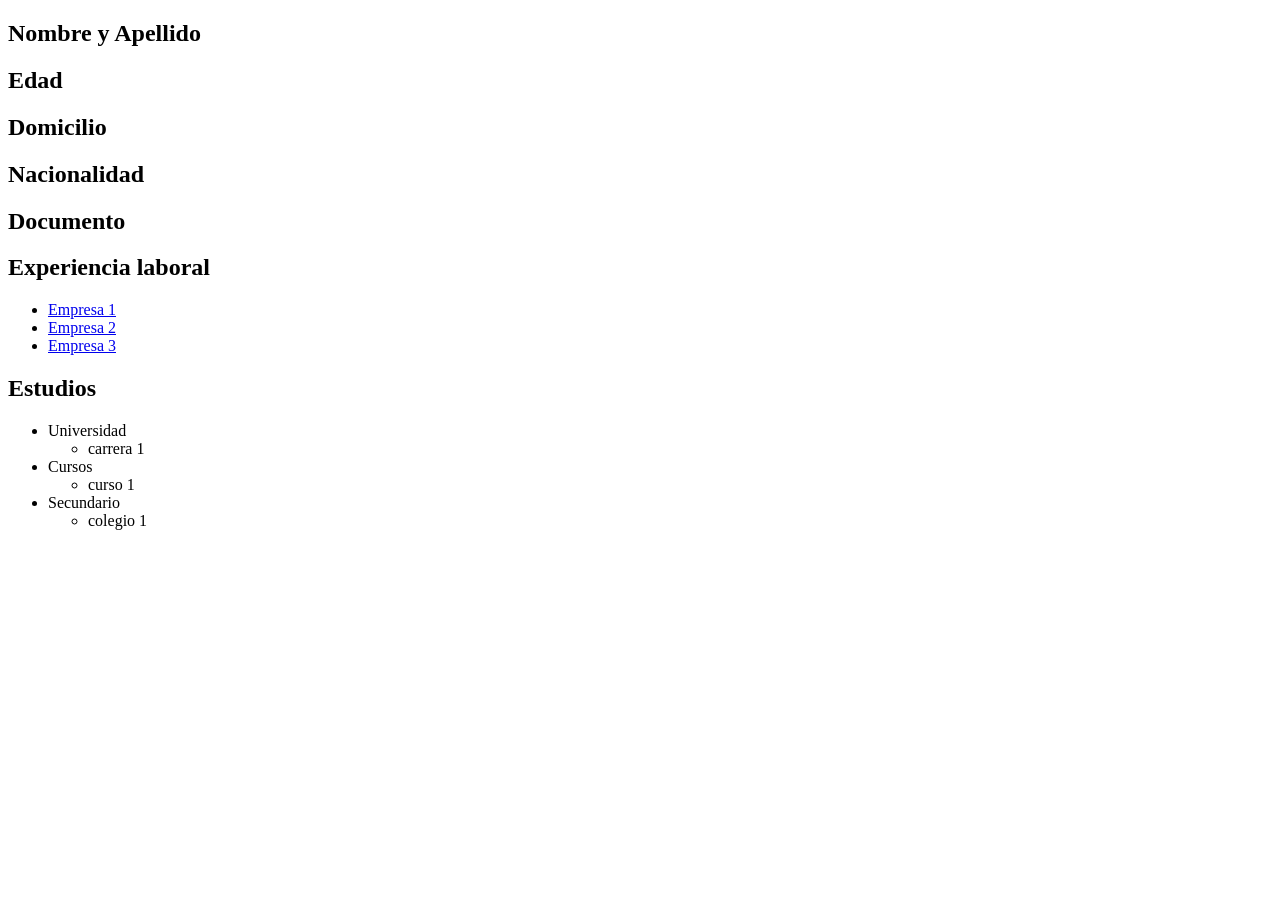
==== Entrenamiento01CV/index.html @ 1d6bbd44 "Se lo acomodo un poquito mas y se empezo el entrenamiento 01 del CV" ====
<!DOCTYPE html>
<html lang="en">

    <head>
        <meta charset="UTF-8">
        <meta name="viewport" content="width=device-width, initial-scale=1.0">
        <title>Curriculum Vitae</title>
    </head>

    <body>
        <header>
            <h2>Nombre y Apellido</h2>
            <h2>Edad</h2>
            <h2>Domicilio</h2>
            <h2>Nacionalidad</h2>
            <h2>Documento</h2>
        </header>
        <main>
            <section>
                <h2>Experiencia laboral</h2>
                <ul>
                    <li><a href="https://www.w3schools.com/Html/html_lists.asp" target="_blank">Empresa 1</a></li>
                    <li><a href="https://www.w3schools.com/Html/html_lists.asp" target="_blank">Empresa 2</a></li>
                    <li><a href="https://www.w3schools.com/Html/html_lists.asp" target="_blank">Empresa 3</a></li>
                </ul>
            </section>
            <section>
                <h2>Estudios</h2>
                <ul>
                    <li>Universidad</li>
                    <ul>
                        <li>carrera 1</li>
                    </ul>
                    <li>Cursos</li>
                    <ul>
                        <li>curso 1</li>
                    </ul>
                    <li>Secundario</li>
                    <ul>
                        <li>colegio 1</li>
                    </ul>
                </ul>
            </section>
        </main>
    </body>

</html>
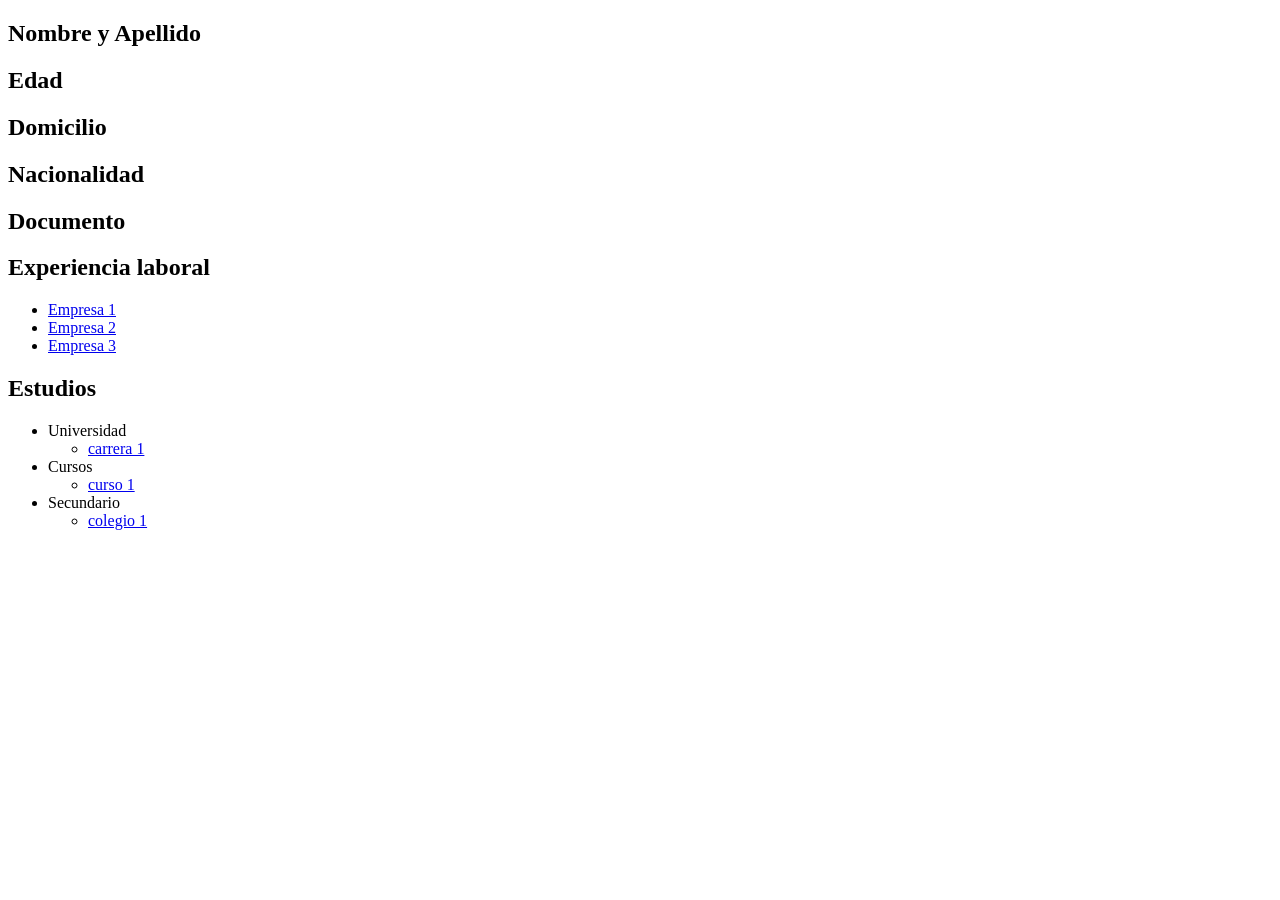
==== commit e65a573f: "Praticamos con la etiqueta <form>" ====
--- a/Entrenamiento01CV/index.html
+++ b/Entrenamiento01CV/index.html
@@ -8,6 +8,7 @@
     </head>
 
     <body>
+        
         <header>
             <h2>Nombre y Apellido</h2>
             <h2>Edad</h2>
@@ -15,6 +16,7 @@
             <h2>Nacionalidad</h2>
             <h2>Documento</h2>
         </header>
+
         <main>
             <section>
                 <h2>Experiencia laboral</h2>
@@ -29,19 +31,20 @@
                 <ul>
                     <li>Universidad</li>
                     <ul>
-                        <li>carrera 1</li>
+                        <li><a href="https://www.youtube.com/" target="_blank">carrera 1</a></li>
                     </ul>
                     <li>Cursos</li>
                     <ul>
-                        <li>curso 1</li>
+                        <li><a href="https://www.youtube.com/" target="_blank">curso 1</a></li>
                     </ul>
                     <li>Secundario</li>
                     <ul>
-                        <li>colegio 1</li>
+                        <li><a href="https://www.youtube.com/" target="_blank">colegio 1</a></li>
                     </ul>
                 </ul>
             </section>
         </main>
+
     </body>
 
 </html>
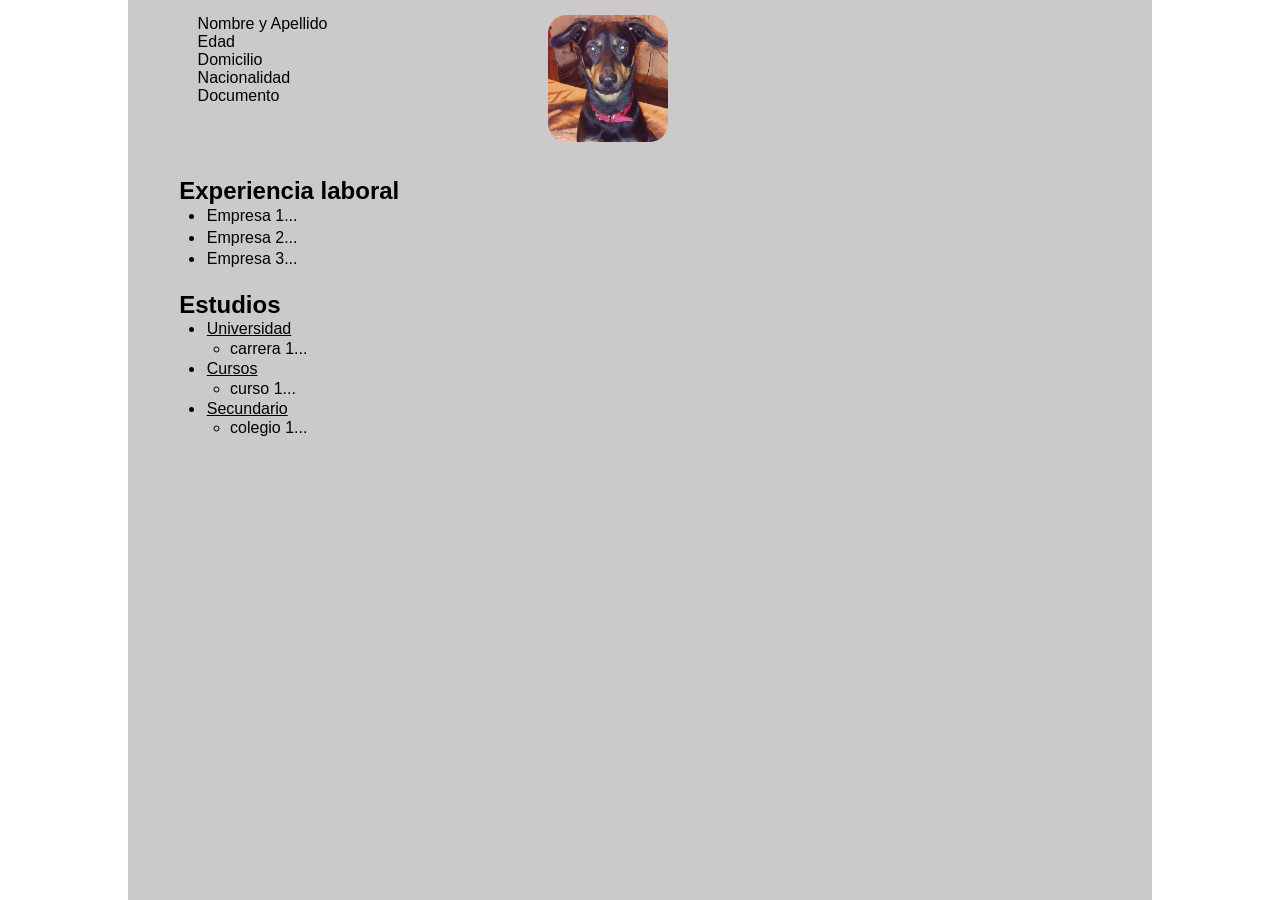
==== commit a13ef7f5: "maldito div" ====
--- a/Entrenamiento01CV/index.html
+++ b/Entrenamiento01CV/index.html
@@ -5,41 +5,54 @@
         <meta charset="UTF-8">
         <meta name="viewport" content="width=device-width, initial-scale=1.0">
         <title>Curriculum Vitae</title>
+        <link rel="stylesheet" href="./styles/main.css"/>
     </head>
 
     <body>
         
-        <header>
-            <h2>Nombre y Apellido</h2>
-            <h2>Edad</h2>
-            <h2>Domicilio</h2>
-            <h2>Nacionalidad</h2>
-            <h2>Documento</h2>
-        </header>
+        <main>
+           
+            <section class="datos__persona">
+                <div class="detalles__datos">
+                    <p>Nombre y Apellido</p>
+                    <p>Edad</p>
+                    <p>Domicilio</p>
+                    <p>Nacionalidad</p>
+                    <p>Documento</p>
+                </div>
 
-        <main>
-            <section>
+                <!-- <h2 class="detalles__datos">Nombre y Apellido</h2>
+                <h2 class="detalles__datos">Edad</h2>
+                <h2 class="detalles__datos">Domicilio</h2>
+                <h2 class="detalles__datos">Nacionalidad</h2>
+                <h2 class="detalles__datos">Documento</h2> -->
+
+                <img class="foto__cv" src="./img/homero.jpg" alt="Foto CV"/>
+            </section>
+
+            <section class="experienciaLaboral">
                 <h2>Experiencia laboral</h2>
                 <ul>
-                    <li><a href="https://www.w3schools.com/Html/html_lists.asp" target="_blank">Empresa 1</a></li>
-                    <li><a href="https://www.w3schools.com/Html/html_lists.asp" target="_blank">Empresa 2</a></li>
-                    <li><a href="https://www.w3schools.com/Html/html_lists.asp" target="_blank">Empresa 3</a></li>
+                    <li><a href="https://www.w3schools.com/Html/html_lists.asp" target="_blank">Empresa 1...</a></li>
+                    <li><a href="https://www.w3schools.com/Html/html_lists.asp" target="_blank">Empresa 2...</a></li>
+                    <li><a href="https://www.w3schools.com/Html/html_lists.asp" target="_blank">Empresa 3...</a></li>
                 </ul>
             </section>
-            <section>
+            
+            <section class="estudios">
                 <h2>Estudios</h2>
                 <ul>
-                    <li>Universidad</li>
+                    <li class="estudioListas">Universidad</li>
                     <ul>
-                        <li><a href="https://www.youtube.com/" target="_blank">carrera 1</a></li>
+                        <li><a href="https://www.youtube.com/" target="_blank">carrera 1...</a></li>
                     </ul>
-                    <li>Cursos</li>
+                    <li class="estudioListas">Cursos</li>
                     <ul>
-                        <li><a href="https://www.youtube.com/" target="_blank">curso 1</a></li>
+                        <li><a href="https://www.youtube.com/" target="_blank">curso 1...</a></li>
                     </ul>
-                    <li>Secundario</li>
+                    <li class="estudioListas">Secundario</li>
                     <ul>
-                        <li><a href="https://www.youtube.com/" target="_blank">colegio 1</a></li>
+                        <li><a href="https://www.youtube.com/" target="_blank">colegio 1...</a></li>
                     </ul>
                 </ul>
             </section>
@@ -47,4 +60,14 @@
 
     </body>
 
-</html>+</html>
+
+<!-- PREGUNTAS -->
+
+<!-- 1.¿Si las etiquetas HTML estan bien aplicadas?. En algun momento pense utilizar un HEADER para lo que seria los datos de la persona,
+    como ademas no sabia si es necesario utilizar un ARTICLE dentro de los SECTION, al menos no me parecio necesario en este caso. -->
+
+<!-- 2.¿El centrado esta bien aplicado en el body.? -->
+
+<!-- 3.Hacer que la altura sea el 100% me volvio bastante loco. Googleando encontre que se le debe aplicar a la etiqueta HTML y al BODY. 
+        pero a mi no me funciono hasta que se lo aplique tambien al MAIN. ¿Por que?-->
--- a/Entrenamiento01CV/styles/main.css
+++ b/Entrenamiento01CV/styles/main.css
@@ -0,0 +1,77 @@
+*{
+    margin: 0;
+    padding: 0;
+}
+
+html{
+    height: 100%;
+}
+
+body{
+    width: 80%;
+    height: 100%;
+    margin: auto;
+    font-family: Arial, Helvetica, sans-serif;
+}
+
+main{
+    height: 100%;
+    background-color: rgb(203, 201, 201);
+}
+
+/* Datos de la persona */
+.datos__persona{
+    padding: 1.5% 5%;
+    display: flex;
+}
+
+.datos__persona .detalles__datos{
+    width: 40%;
+}
+
+.datos__persona .detalles__datos p{
+    padding-left: 5%;
+}
+
+.foto__cv{
+    border-radius: 15%;
+    width: 13%;
+}
+
+/* Experiencia laboral */
+.experienciaLaboral{
+    padding-top: 2%;
+    padding-bottom: 1%;
+    padding-left: 5%;
+    padding-right: 5%;
+}
+
+.experienciaLaboral ul{
+    padding-left: 2.8%;
+}
+
+.experienciaLaboral li{
+    padding: 0.2%;
+}
+
+/* Estudios */
+.estudios{
+    padding-top: 1%;
+    padding-bottom: 1%;
+    padding-left: 5%;
+    padding-right: 5%;
+}
+
+.estudios ul{
+    padding-left: 2.8%;
+}
+
+.estudioListas{
+    padding: 0.2%;
+    text-decoration: underline;
+}
+
+a{
+    color: black;
+    text-decoration: none;
+}
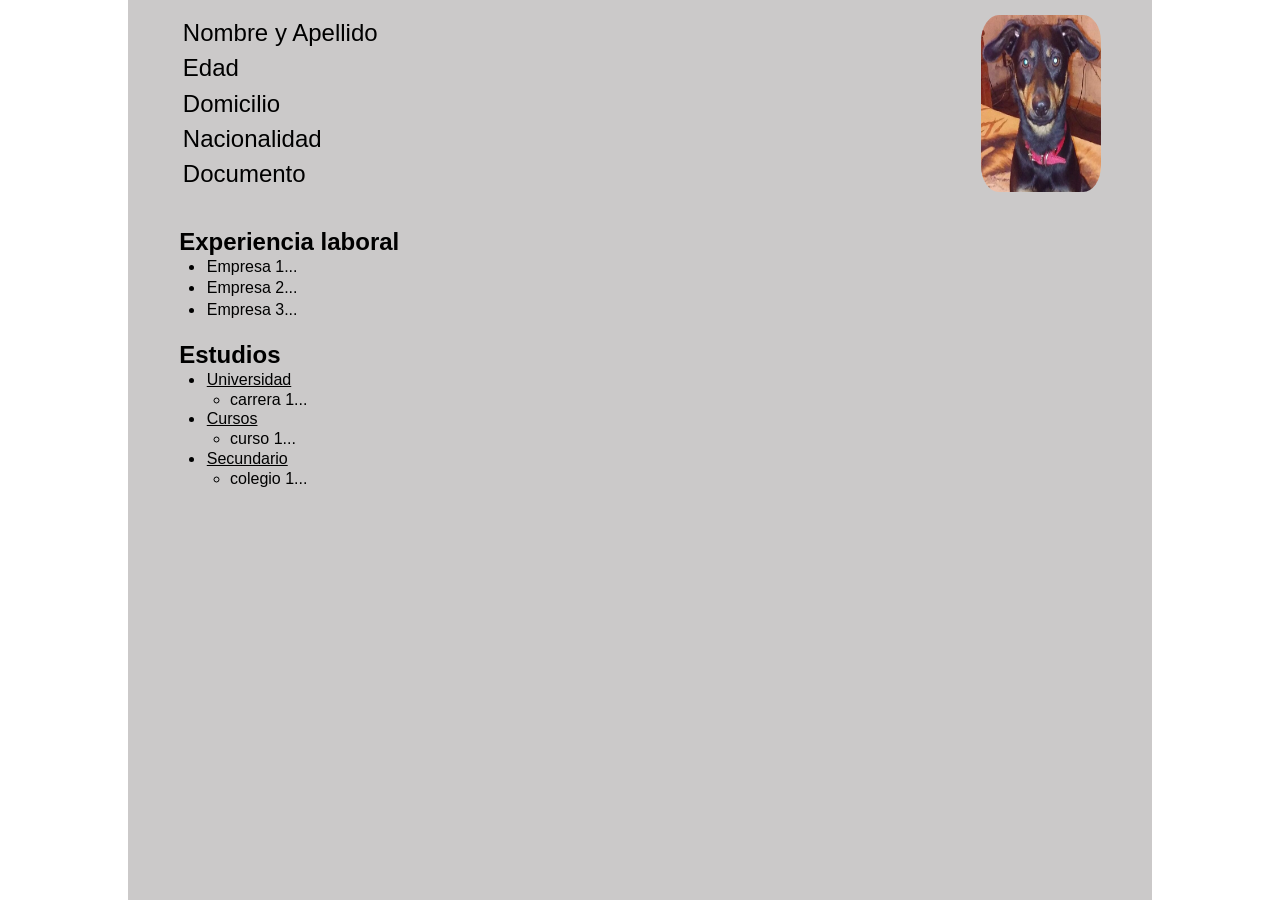
==== commit 62a9dd77: "Se termino de acomodar los datos con la foto" ====
--- a/Entrenamiento01CV/index.html
+++ b/Entrenamiento01CV/index.html
@@ -20,12 +20,6 @@
                     <p>Nacionalidad</p>
                     <p>Documento</p>
                 </div>
-
-                <!-- <h2 class="detalles__datos">Nombre y Apellido</h2>
-                <h2 class="detalles__datos">Edad</h2>
-                <h2 class="detalles__datos">Domicilio</h2>
-                <h2 class="detalles__datos">Nacionalidad</h2>
-                <h2 class="detalles__datos">Documento</h2> -->
 
                 <img class="foto__cv" src="./img/homero.jpg" alt="Foto CV"/>
             </section>
@@ -64,10 +58,15 @@
 
 <!-- PREGUNTAS -->
 
-<!-- 1.¿Si las etiquetas HTML estan bien aplicadas?. En algun momento pense utilizar un HEADER para lo que seria los datos de la persona,
+<!-- 1.¿Las etiquetas HTML estan bien aplicadas?. En algun momento pense utilizar un HEADER para lo que seria los datos de la persona,
     como ademas no sabia si es necesario utilizar un ARTICLE dentro de los SECTION, al menos no me parecio necesario en este caso. -->
 
-<!-- 2.¿El centrado esta bien aplicado en el body.? -->
+<!-- 2.¿El centrado esta bien que sea aplicado en el body.? -->
 
-<!-- 3.Hacer que la altura sea el 100% me volvio bastante loco. Googleando encontre que se le debe aplicar a la etiqueta HTML y al BODY. 
-        pero a mi no me funciono hasta que se lo aplique tambien al MAIN. ¿Por que?-->+<!-- 3.Todavia no entiendo el concepto de bloque, linea y como hacer para que una etiqueta quede una al lado de la otra.
+        En la parte de los datos de la persona y la foto al lado me costo mucho, es mas venia todo bien deje la foto para el final y
+        cuando agregue la foto se rompio todo. Siempre me quedaba abajo de los datos aplique todo tipo de display. 
+        Aplique tantos cambios que no me acuerdo en detalle pero antes de agregar todo a un DIV y que los datos sean <P> estaba
+        todo dentro de un SECTION y los datos eran H2. ¿Esto tiene algo que ver? -->
+
+<!-- P/D.: Me faltaron armar las paginas de los trabajos y estudios. -->
--- a/Entrenamiento01CV/styles/main.css
+++ b/Entrenamiento01CV/styles/main.css
@@ -30,10 +30,12 @@
 }
 
 .datos__persona .detalles__datos p{
-    padding-left: 5%;
+    font-size: x-large;
+    padding: 1%;
 }
 
 .foto__cv{
+    margin-left: auto;
     border-radius: 15%;
     width: 13%;
 }
